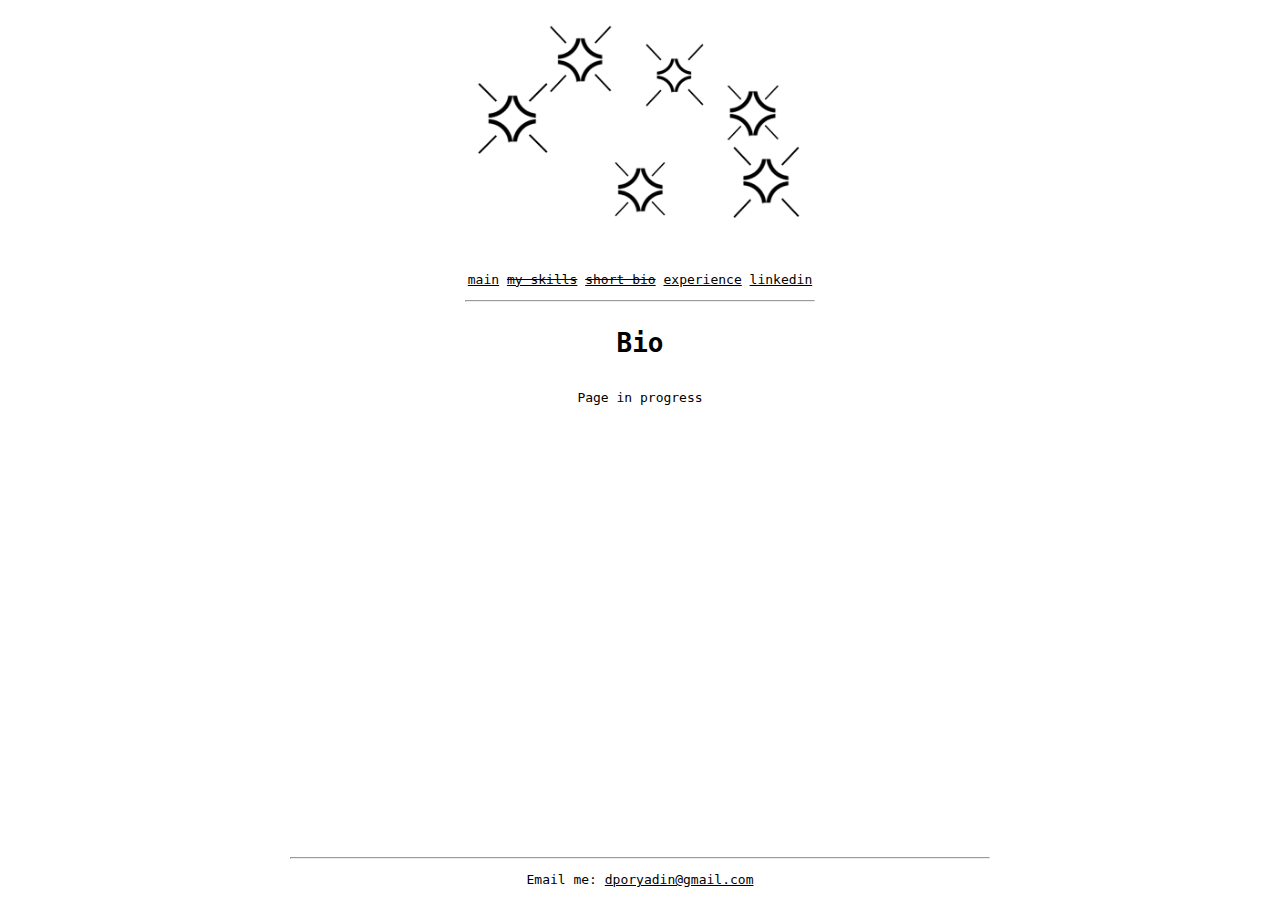
==== pages/bio.html @ 8ad0a25b "added 2 +- ready pages" ====
<!DOCTYPE html>
<html lang="en">
<head>
    <link rel="stylesheet" href="../basic.css">
    <meta charset="UTF-8">
    <meta name="viewport" content="width=device-width, initial-scale=1.0">
    <title>Title</title>
</head>
<body>
<div class="wrapper">
    <div class="header">
        <a href="main.html"><img class="header_gif" src="/files/stars.gif" alt="Анимированные звездочки"></a>
    <p>
        <a href="main.html">main</a>
        <a href="skills.html"><s>my skills</s></a>
        <a href="bio.html"><s>short bio</s></a>
        <a href="experience.html">experience</a>
        <a href="https://www.linkedin.com/in/dporyadin" target="_blank">linkedin</a>
    </p>
    <hr>
    </div>
    <div class="title">
        <h1>Bio</h1>
    </div>
    <div class="content">
        <p>Page in progress</p>
    </div>
    <footer>
        <hr>
        <p>Email me: <a href="mailto: dporyadin@gmail.com">dporyadin@gmail.com</a></p>
    </footer>
</div>
</body>
</html>
---- basic.css ----
:root {
    --page-weight: 700px;
}

* {
    font-family: monospace;
}

dd {
    font-style: italic;
}

body {
    margin-bottom: 0;
    margin-top: 0;
}

a {
    color: black;
}

h1 {
    text-align: center;
    display: initial;
}

li {
    list-style-type: none;
}

.title {
    padding: 1em 1em;
    margin: 0.5em;
}

.header {
    text-align: center;
    display: block;
    max-width: var(--page-weight);
    margin: 0 auto;
}

.header_gif {
    width: 350px;
}

.wrapper {
    display: flex;
    align-items: center;
    flex-direction: column;
    min-height: 100vh;
}

.content {
    flex-grow: 1;
    max-width: var(--page-weight);
    margin: 0 auto;
}

footer {
    margin: 10px 0 0;
    max-width: var(--page-weight);
    /*background-color: #45a1ff;*/
    flex-shrink: 0;
    text-align: center;
    width: 100%;
}
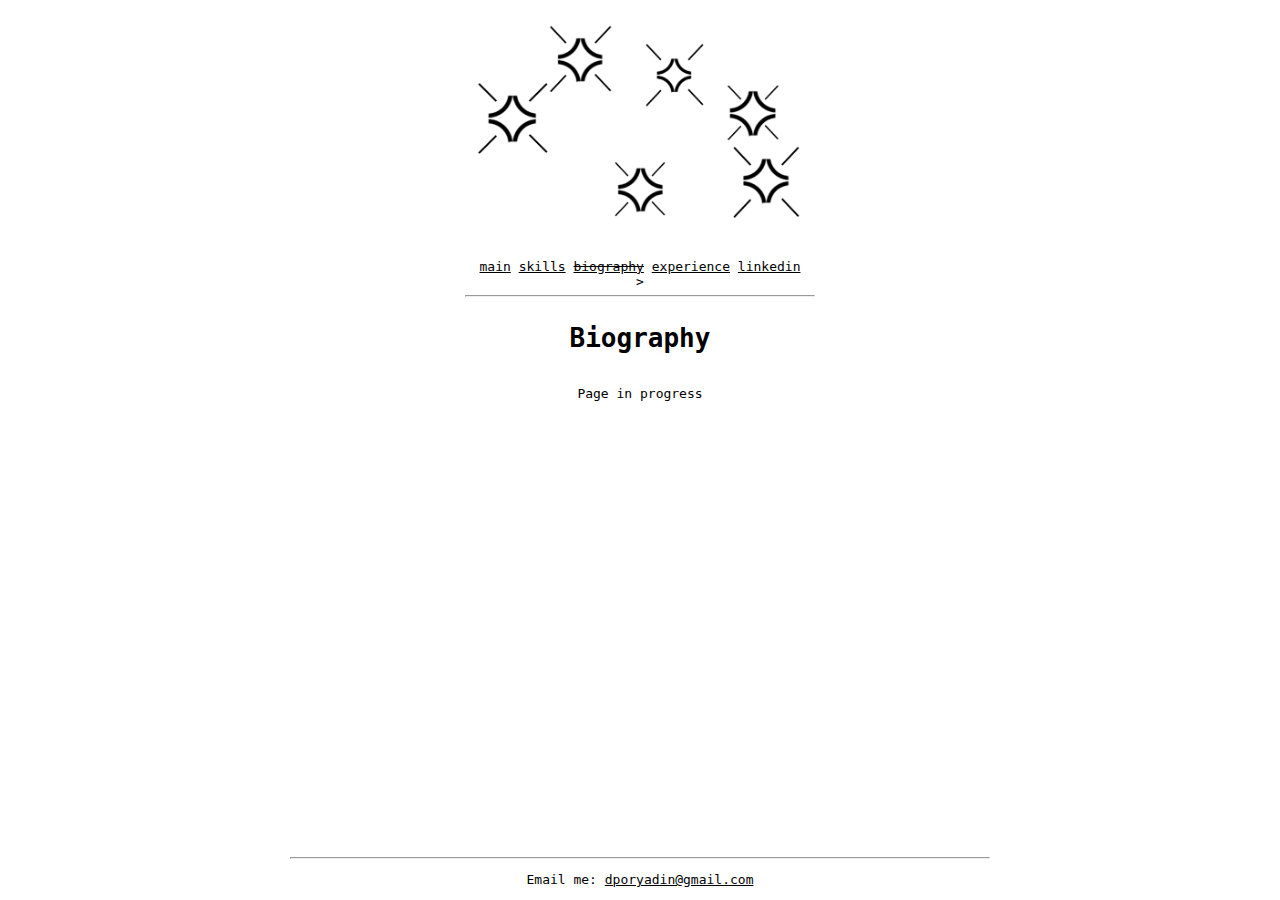
==== commit e7c2c4de: "add skills" ====
--- a/pages/bio.html
+++ b/pages/bio.html
@@ -1,7 +1,7 @@
 <!DOCTYPE html>
 <html lang="en">
 <head>
-    <link rel="stylesheet" href="../basic.css">
+    <link rel="stylesheet" href="../styles/basic.css">
     <meta charset="UTF-8">
     <meta name="viewport" content="width=device-width, initial-scale=1.0">
     <title>Title</title>
@@ -9,24 +9,25 @@
 <body>
 <div class="wrapper">
     <div class="header">
-        <a href="main.html"><img class="header_gif" src="/files/stars.gif" alt="Анимированные звездочки"></a>
-    <p>
-        <a href="main.html">main</a>
-        <a href="skills.html"><s>my skills</s></a>
-        <a href="bio.html"><s>short bio</s></a>
+        <a href="../index.html"><img class="header_gif" src="../files/stars.gif" alt="Анимированные звездочки"></a>
+    <nav>
+        <a href="../index.html">main</a>
+        <a href="skills.html">skills</a>
+        <a href="bio.html"><s>biography</s></a>
         <a href="experience.html">experience</a>
         <a href="https://www.linkedin.com/in/dporyadin" target="_blank">linkedin</a>
-    </p>
+    </nav>>
     <hr>
     </div>
     <div class="title">
-        <h1>Bio</h1>
+        <h1>Biography</h1>
     </div>
     <div class="content">
         <p>Page in progress</p>
     </div>
     <footer>
         <hr>
+
         <p>Email me: <a href="mailto: dporyadin@gmail.com">dporyadin@gmail.com</a></p>
     </footer>
 </div>
--- a/styles/basic.css
+++ b/styles/basic.css
@@ -0,0 +1,77 @@
+:root {
+    --page-weight: 700px;
+}
+
+* {
+    font-family: monospace;
+}
+
+dd {
+    font-style: italic;
+}
+
+body {
+    margin-bottom: 0;
+    margin-top: 0;
+}
+
+a {
+    color: black;
+}
+
+h1 {
+    text-align: center;
+    display: initial;
+}
+
+li {
+    list-style-type: none;
+}
+
+.title {
+    padding: 1em 1em;
+    margin: 0.5em;
+}
+
+.header {
+    text-align: center;
+    display: block;
+    max-width: var(--page-weight);
+    margin: 0 auto;
+}
+
+.header_gif {
+    width: 350px;
+}
+
+.wrapper {
+    display: flex;
+    align-items: center;
+    flex-direction: column;
+    min-height: 100vh;
+}
+
+.content {
+    flex-grow: 1;
+    max-width: var(--page-weight);
+    margin: 0 auto;
+}
+
+footer {
+    margin: 10px 0 0;
+    max-width: var(--page-weight);
+    /*background-color: #45a1ff;*/
+    flex-shrink: 0;
+    text-align: center;
+    width: 100%;
+}
+
+p + ul {
+    margin-top: 0;
+}
+
+.content > p {
+    margin-bottom: 0;
+}
+
+
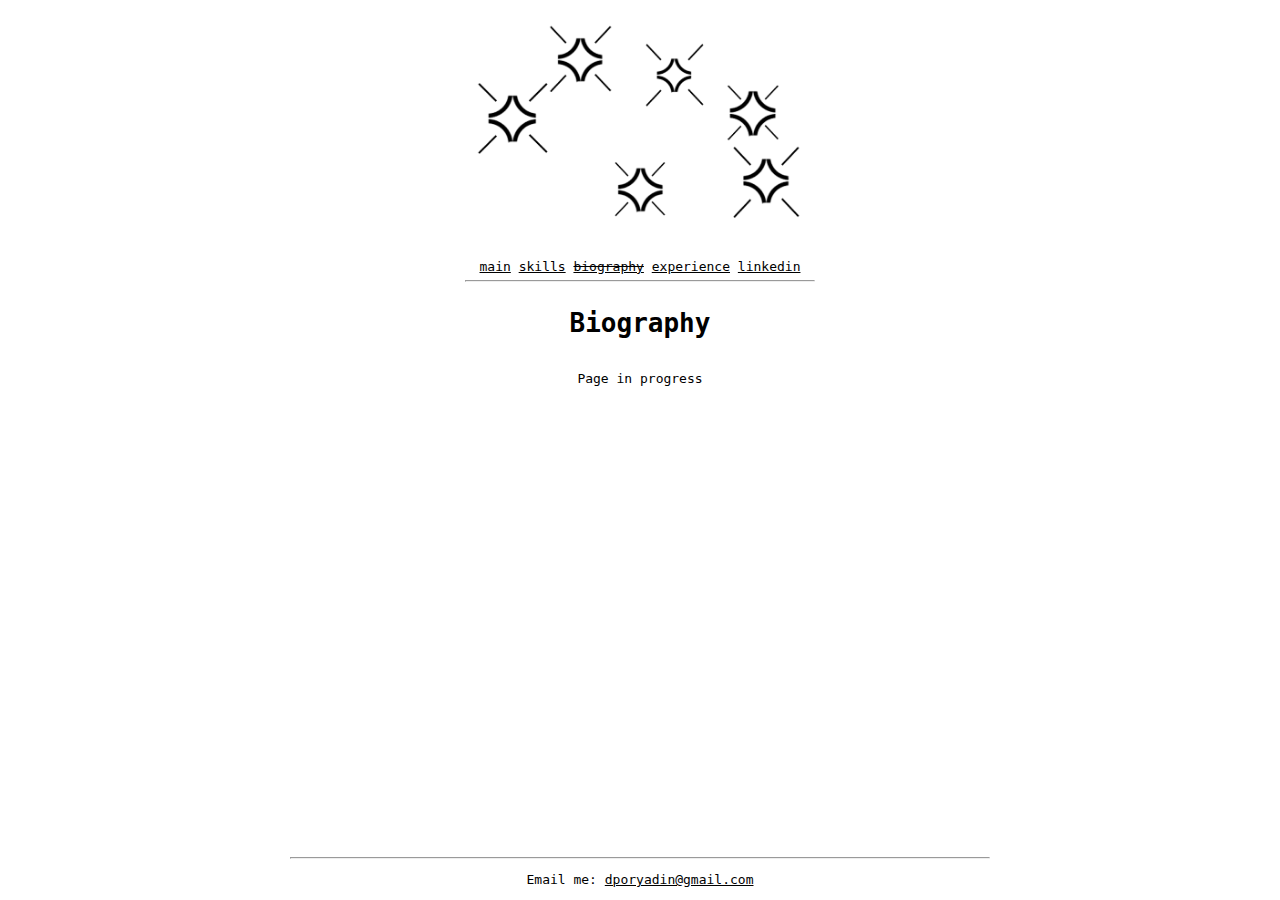
==== commit 96e1375f: "add links in skills and minor edits" ====
--- a/pages/bio.html
+++ b/pages/bio.html
@@ -4,7 +4,7 @@
     <link rel="stylesheet" href="../styles/basic.css">
     <meta charset="UTF-8">
     <meta name="viewport" content="width=device-width, initial-scale=1.0">
-    <title>Title</title>
+    <title>Biography</title>
 </head>
 <body>
 <div class="wrapper">
@@ -16,7 +16,7 @@
         <a href="bio.html"><s>biography</s></a>
         <a href="experience.html">experience</a>
         <a href="https://www.linkedin.com/in/dporyadin" target="_blank">linkedin</a>
-    </nav>>
+    </nav>
     <hr>
     </div>
     <div class="title">
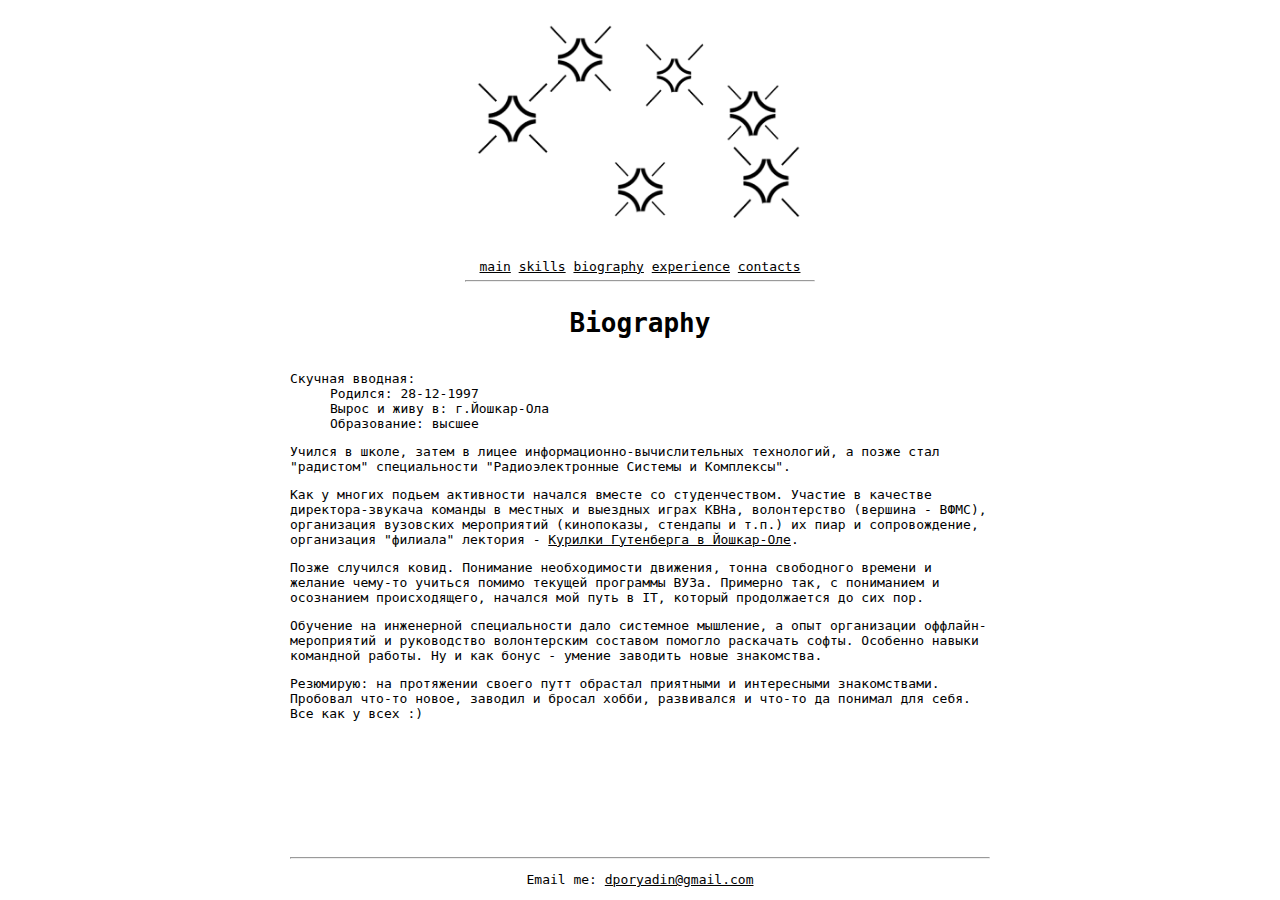
==== commit 9ecac768: "edit bio, add contacts" ====
--- a/pages/bio.html
+++ b/pages/bio.html
@@ -13,9 +13,9 @@
     <nav>
         <a href="../index.html">main</a>
         <a href="skills.html">skills</a>
-        <a href="bio.html"><s>biography</s></a>
+        <a href="bio.html">biography</a>
         <a href="experience.html">experience</a>
-        <a href="https://www.linkedin.com/in/dporyadin" target="_blank">linkedin</a>
+        <a href="contacts.html">contacts</a>
     </nav>
     <hr>
     </div>
@@ -23,11 +23,22 @@
         <h1>Biography</h1>
     </div>
     <div class="content">
-        <p>Page in progress</p>
+        <p>Скучная вводная:</p>
+        <ul>
+            <li>Родился: 28-12-1997</li>
+            <li>Вырос и живу в: г.Йошкар-Ола</li>
+            <li>Образование: высшее</li>
+        </ul>
+        <p>Учился в школе, затем в лицее информационно-вычислительных технологий, а позже стал "радистом" специальности "Радиоэлектронные Системы и Комплексы".</p>
+        <p>Как у многих подьем активности начался вместе со студенчеством. Участие в качестве директора-звукача команды в местных и выездных играх КВНа, волонтерство (вершина - ВФМС), организация вузовских мероприятий (кинопоказы, стендапы и т.п.) их пиар и сопровождение, организация "филиала"
+            лектория - <a href="https://vk.com/kurilka.yola">Курилки Гутенберга в Йошкар-Оле</a>. </p>
+        <p>Позже случился ковид. Понимание необходимости движения, тонна свободного времени и желание чему-то учиться помимо текущей программы ВУЗа. Примерно так,
+        с пониманием и осознанием происходящего, начался мой путь в IT, который продолжается до сих пор.</p>
+        <p>Обучение на инженерной специальности дало системное мышление, а опыт организации оффлайн-мероприятий и руководство волонтерским составом помогло раскачать софты. Особенно навыки командной работы. Ну и как бонус - умение заводить новые знакомства.</p>
+        <p>Резюмирую: на протяжении своего путт обрастал приятными и интересными знакомствами. Пробовал что-то новое, заводил и бросал хобби, развивался и что-то да понимал для себя. Все как у всех :)</p>
     </div>
     <footer>
         <hr>
-
         <p>Email me: <a href="mailto: dporyadin@gmail.com">dporyadin@gmail.com</a></p>
     </footer>
 </div>
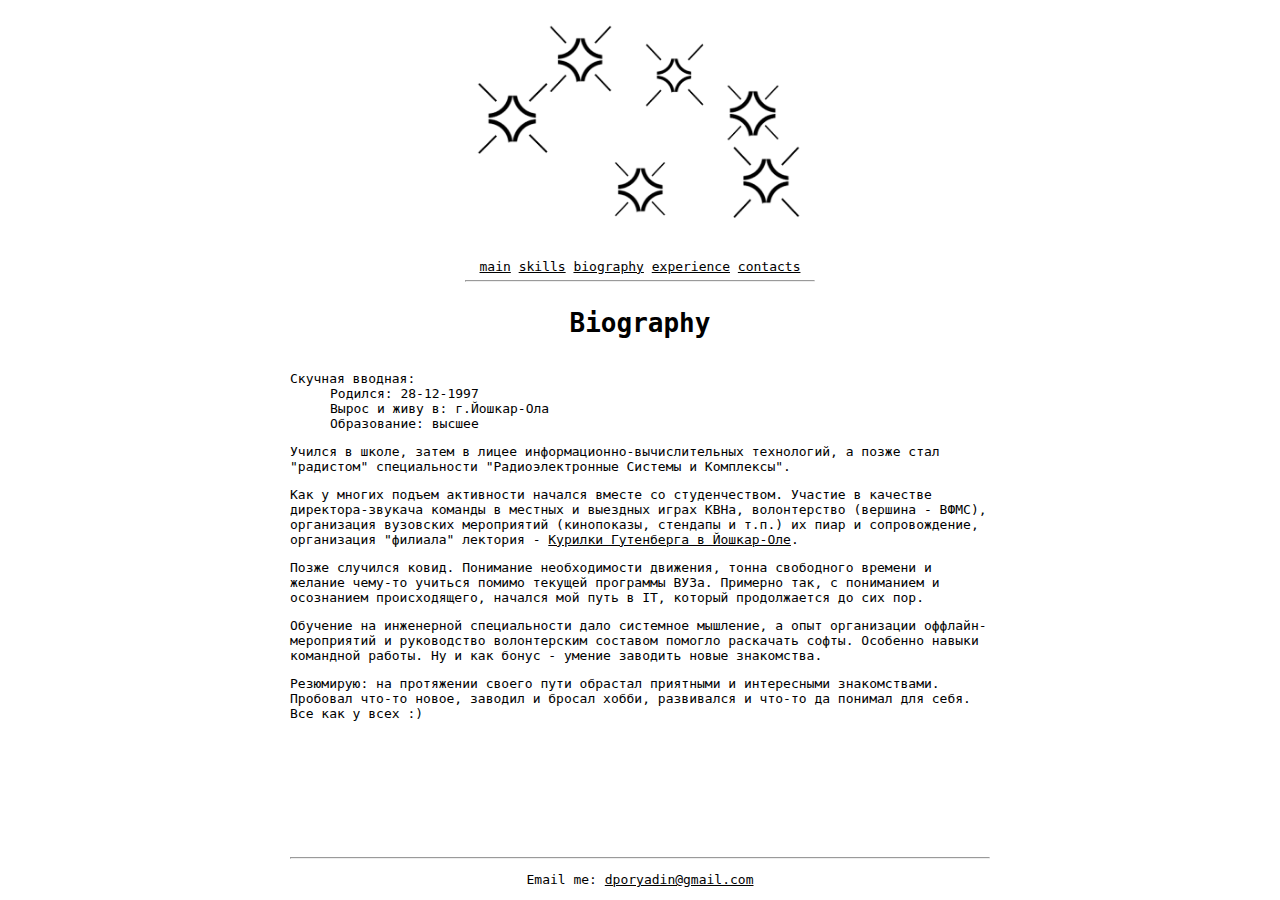
==== commit a372d29c: "edits in bio" ====
--- a/pages/bio.html
+++ b/pages/bio.html
@@ -30,12 +30,12 @@
             <li>Образование: высшее</li>
         </ul>
         <p>Учился в школе, затем в лицее информационно-вычислительных технологий, а позже стал "радистом" специальности "Радиоэлектронные Системы и Комплексы".</p>
-        <p>Как у многих подьем активности начался вместе со студенчеством. Участие в качестве директора-звукача команды в местных и выездных играх КВНа, волонтерство (вершина - ВФМС), организация вузовских мероприятий (кинопоказы, стендапы и т.п.) их пиар и сопровождение, организация "филиала"
+        <p>Как у многих подъем активности начался вместе со студенчеством. Участие в качестве директора-звукача команды в местных и выездных играх КВНа, волонтерство (вершина - ВФМС), организация вузовских мероприятий (кинопоказы, стендапы и т.п.) их пиар и сопровождение, организация "филиала"
             лектория - <a href="https://vk.com/kurilka.yola">Курилки Гутенберга в Йошкар-Оле</a>. </p>
         <p>Позже случился ковид. Понимание необходимости движения, тонна свободного времени и желание чему-то учиться помимо текущей программы ВУЗа. Примерно так,
         с пониманием и осознанием происходящего, начался мой путь в IT, который продолжается до сих пор.</p>
         <p>Обучение на инженерной специальности дало системное мышление, а опыт организации оффлайн-мероприятий и руководство волонтерским составом помогло раскачать софты. Особенно навыки командной работы. Ну и как бонус - умение заводить новые знакомства.</p>
-        <p>Резюмирую: на протяжении своего путт обрастал приятными и интересными знакомствами. Пробовал что-то новое, заводил и бросал хобби, развивался и что-то да понимал для себя. Все как у всех :)</p>
+        <p>Резюмирую: на протяжении своего пути обрастал приятными и интересными знакомствами. Пробовал что-то новое, заводил и бросал хобби, развивался и что-то да понимал для себя. Все как у всех :)</p>
     </div>
     <footer>
         <hr>
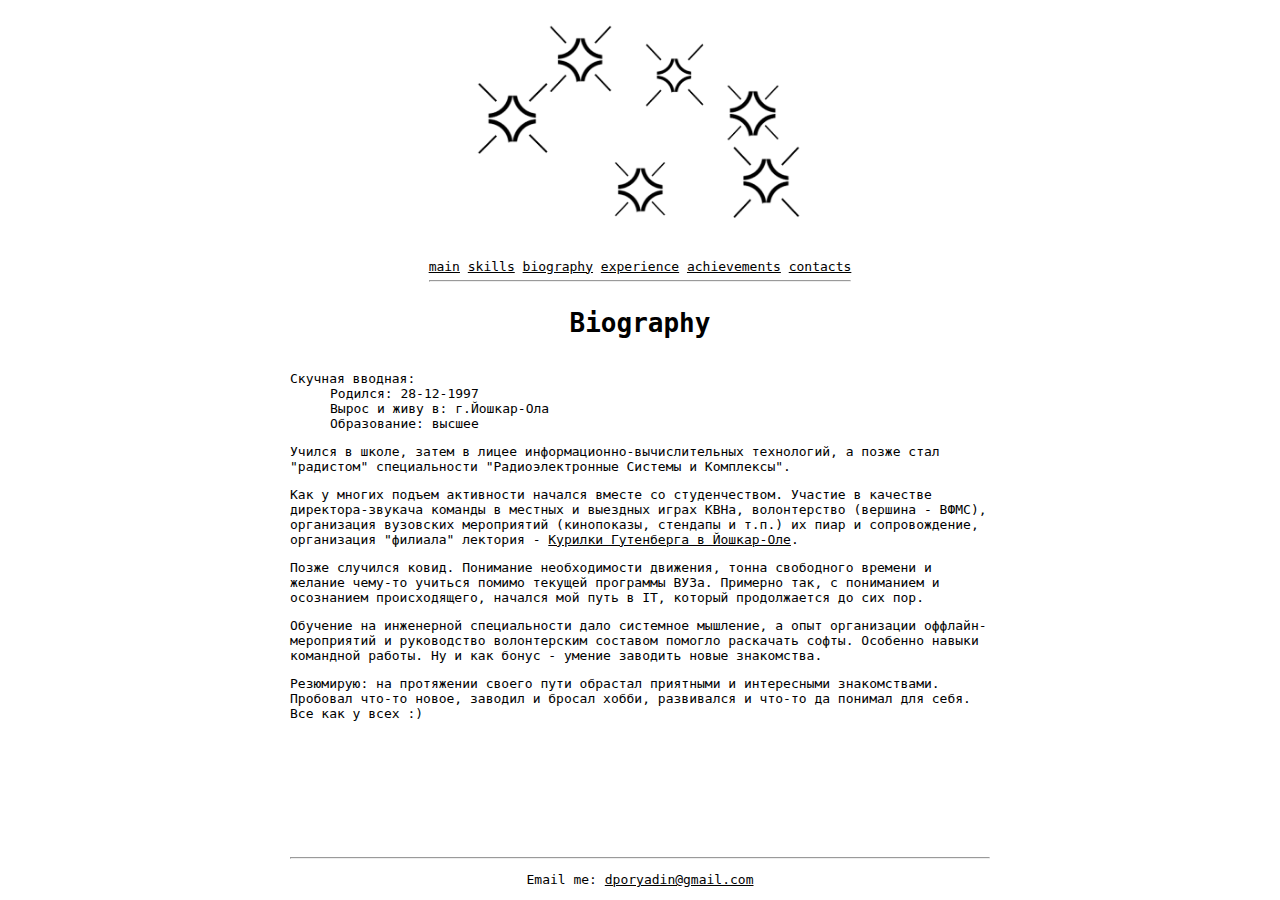
==== commit 5f7df235: "Add pages and cases" ====
--- a/pages/bio.html
+++ b/pages/bio.html
@@ -15,6 +15,7 @@
         <a href="skills.html">skills</a>
         <a href="bio.html">biography</a>
         <a href="experience.html">experience</a>
+        <a href="achievements.html">achievements</a>
         <a href="contacts.html">contacts</a>
     </nav>
     <hr>
--- a/styles/basic.css
+++ b/styles/basic.css
@@ -24,7 +24,7 @@
     display: initial;
 }
 
-li {
+ul li {
     list-style-type: none;
 }
 
